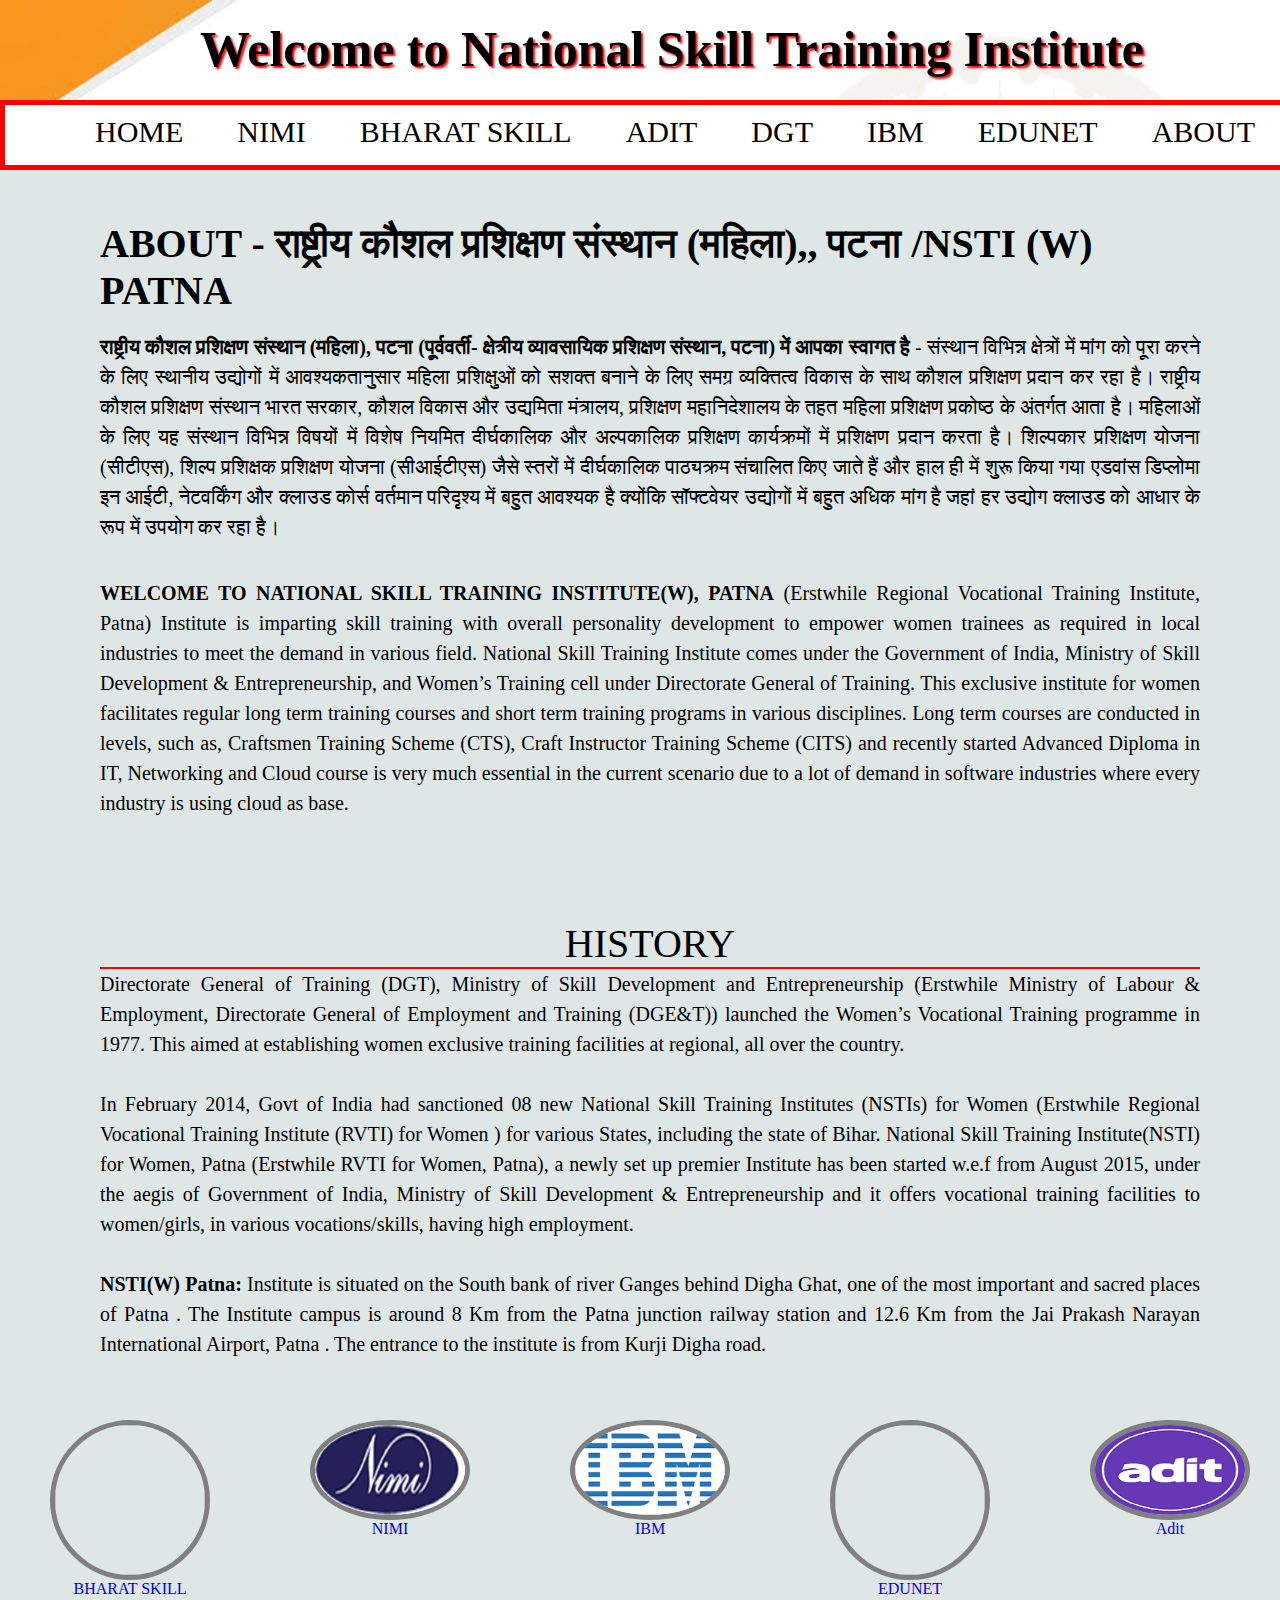
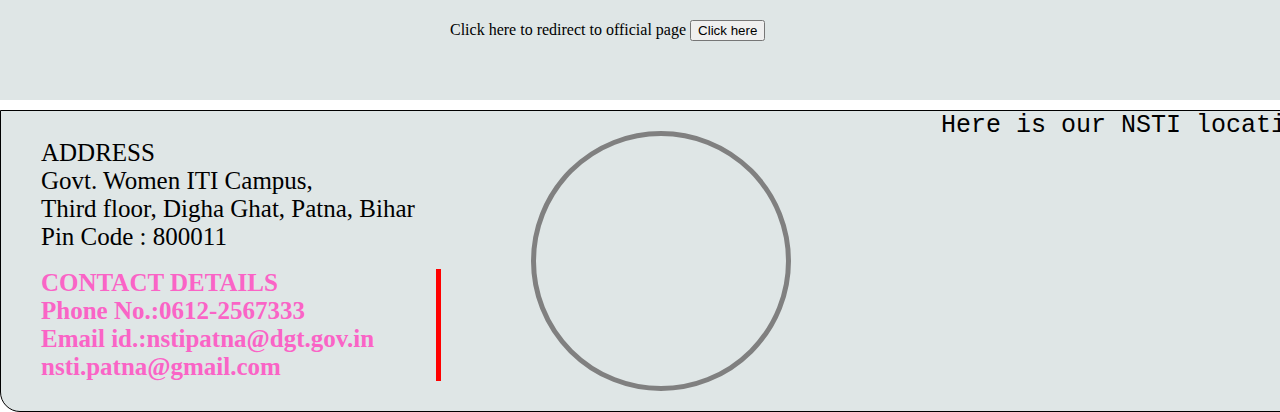
==== about.html @ ceca7fca "first" ====
<html>
<head>
<link rel="stylesheet" href="css/about1.css" />
</head>
<body>
<div id="container">
<div id="header">
<h1> Welcome to National Skill Training Institute  </h1>
</div>

<div id="navi">
<nav>
<ul>
<a href="index.html"><li>HOME</li></a>
<a href="https://nimionlineadmission.in/" target=" blank"><li>NIMI</li></a>
<a href="https://bharatskills.gov.in/" target=" blank"><li>BHARAT SKILL</li></a>
<a href="https://nstiwpatna.dgt.gov.in/node/197" target=" blank"><li>ADIT</li></a>
<a href="https://dgt.gov.in/" target=" blank"><li>DGT</li></a>
<a href="https://skillsbuild.edunetfoundation.org/" target=" blank"><li>IBM</li></a>
<a href="https://edunetfoundation.org/vocational/" target=" blank"><li>EDUNET</li></a>
<a href="#"><li>ABOUT</li></a>
</ul>
</nav>
</div>
 <div id="about1"><h2>ABOUT - राष्ट्रीय कौशल प्रशिक्षण संस्थान (महिला),, पटना /NSTI (W) PATNA</h2><br/>
<p><b>राष्ट्रीय कौशल प्रशिक्षण संस्थान (महिला), पटना (पूर्ववर्ती- क्षेत्रीय व्यावसायिक प्रशिक्षण संस्थान, पटना) में आपका स्वागत है</b> - संस्थान विभिन्न क्षेत्रों में मांग को पूरा करने के लिए स्थानीय उद्योगों में आवश्यकतानुसार महिला प्रशिक्षुओं को सशक्त बनाने के लिए समग्र व्यक्तित्व विकास के साथ कौशल प्रशिक्षण प्रदान कर रहा है। राष्ट्रीय कौशल प्रशिक्षण संस्थान भारत सरकार, कौशल विकास और उद्यमिता मंत्रालय, प्रशिक्षण महानिदेशालय के तहत महिला प्रशिक्षण प्रकोष्ठ के अंतर्गत आता है। महिलाओं के लिए यह संस्थान विभिन्न विषयों में विशेष नियमित दीर्घकालिक और अल्पकालिक प्रशिक्षण कार्यक्रमों में प्रशिक्षण प्रदान करता है। शिल्पकार प्रशिक्षण योजना (सीटीएस), शिल्प प्रशिक्षक प्रशिक्षण योजना (सीआईटीएस) जैसे स्तरों में दीर्घकालिक पाठ्यक्रम संचालित किए जाते हैं और हाल ही में शुरू किया गया एडवांस डिप्लोमा इन आईटी, नेटवर्किंग और क्लाउड कोर्स वर्तमान परिदृश्य में बहुत आवश्यक है क्योंकि सॉफ्टवेयर उद्योगों में बहुत अधिक मांग है जहां हर उद्योग क्लाउड को आधार के रूप में उपयोग कर रहा है।</p><br/><br/>

<p><b>WELCOME TO NATIONAL SKILL TRAINING INSTITUTE(W), PATNA</b> (Erstwhile Regional Vocational Training Institute, Patna) Institute is imparting skill training with overall personality development to empower women trainees as required in local industries to meet the demand in various field. National Skill Training Institute comes under the Government of India, Ministry of Skill Development & Entrepreneurship, and Women’s Training cell under Directorate General of Training. This exclusive institute for women facilitates regular long term training courses and short term training programs in various disciplines. Long term courses are conducted in levels, such as, Craftsmen Training Scheme (CTS), Craft Instructor Training Scheme (CITS) and recently started Advanced Diploma in IT, Networking and Cloud course is very much essential in the current scenario due to a lot of demand in software industries where every industry is using cloud as base.

</p></div>
<div id="about2">
<p id="yo">HISTORY</p>
<p id="yo1">Directorate General of Training (DGT), Ministry of Skill Development and Entrepreneurship (Erstwhile Ministry of Labour & Employment, Directorate General of Employment and Training (DGE&T)) launched the Women’s Vocational Training programme in 1977. This aimed at establishing women exclusive training facilities at regional, all over the country.<br/><br/>

In February 2014, Govt of India had sanctioned 08 new National Skill Training Institutes (NSTIs) for Women (Erstwhile Regional Vocational Training Institute (RVTI) for Women ) for various States, including the state of Bihar. National Skill Training Institute(NSTI) for Women, Patna (Erstwhile RVTI for Women, Patna), a newly set up premier Institute has been started w.e.f from  August 2015, under the aegis of Government of India, Ministry of Skill Development & Entrepreneurship and it offers vocational training facilities to women/girls, in various vocations/skills, having high employment.<br/><br/>

<b>NSTI(W) Patna: </b>Institute is situated on the South bank of river Ganges behind Digha Ghat, one of the most important and sacred places of Patna . The Institute campus is around 8 Km from the Patna junction railway station and 12.6 Km from the Jai Prakash Narayan International Airport, Patna . The entrance to the institute is from Kurji Digha road.</p>
</div>
<div  id="image">
<div> <a href="#"><img src="bsk.jpg" class="ima"/>
<p>BHARAT SKILL</p></a>
</div>
<div > <a href="#"><img src="nimi.png" class="ima"/>
<p>NIMI</p></a></div>
<div><a href="#"><img src="ibm.jpg" class="ima"/>
<p>IBM</p></a></div>
<div><a href="#"><img src="edunet.jpg" class="ima"/>
<p>EDUNET</p></a></div>
<div><a href="#"><img src="adit.jpg" class="ima"/>
<p>Adit</p></a></div>
</div>
<div id="last1"><p id="m"> Click here to redirect to official page</p>
<a href="#"><input type="button" value="Click here" id="last"></a></div>
</div>
<div id="foot">


<div id="fa"><pre><p style="font-size: 25px;">    Here is our NSTI location   </pre></p>
<iframe src="https://www.google.com/maps/embed?pb=!1m14!1m8!1m3!1d14387.030376077257!2d85.0940349!3d25.6461696!3m2!1i1024!2i768!4f13.1!3m3!1m2!1s0x0%3A0xd17227447720f100!2sNSTI(W)%20PATNA!5e0!3m2!1sen!2sin!4v1673090006009!5m2!1sen!2sin" width="400" height="250" style="border:0;" allowfullscreen="" loading="lazy" referrerpolicy="no-referrer-when-downgrade"></iframe>
</div>
<div id="fb">
<iframe width="250" height="250" src="https://www.youtube.com/embed/2UkDvu4jpEc" title="YouTube video player" frameborder="0" allow="accelerometer; autoplay; clipboard-write; encrypted-media; gyroscope; picture-in-picture; web-share" allowfullscreen id="ifa" poster="a.jpg"></iframe>
</div>
<div id="fc"><p style="font-size: 25px;"><br>ADDRESS<br>
Govt. Women ITI Campus,<br> Third floor, Digha Ghat, Patna, Bihar Pin Code : 800011</p></b><br><b><p id="k">
CONTACT DETAILS<br>
Phone No.:0612-2567333 <br>
Email id.:nstipatna@dgt.gov.in<br>
nsti.patna@gmail.com</b></p><br></div>

</div>

</body
</html>
---- css/about1.css ----
*{

margin: 0px;
paddind: 0px;}


h1{
text-shadow: 2px 2px 2px red;
font-size: 50px;
margin-left: 200px;
padding-top: 20px;
}
/*h1:hover{
//font-family: Abril Fatface, cursive;
color: grey;
text-shadow: 2px 2px 2px red;
font-size: 55px;
}*/
#header{
height: 100px;
width: 1300px;
background-color: #41b3a3;
margin: 0px;
background-image: url("akam.jpg");
}
#container{
height: 1700px;
width: 1300px;
background-color:#dfe6e6;
//border: 1px solid red;
margin:auto;
}
#navi{
width: auto;
height: 60px;
border: 5px solid red;
background-color: white;
margin: 0px;
}
nav ul{
display: inline;
text-decoration;

}
nav ul li{
display: inline;
margin-left: 50px;
font-size: 30px;

}
li:hover{ 

color:#659dbd;
text-shadow: 2px 2px 1px yellow;
}
nav ul a{
text-decoration: none;
color: black;
} 
nav{
margin-top: 10px;
}
/*#sect,{
height: 450px;
width: 1298px;
//margin: 10px auto 10px auto;
//border:1px solid green;
background-color: #41b3a3;

}*/

#about1{
height: 700px;
width: 1100px;
//border: 1px solid red;
margin: auto;
margin-top: 50px

}

#about1 h2{
font-size: 40px;
}

#about1 p{
font-size: 20px;
text-align: justify;
line-height:1.5;
}
#about2{

height: 450px;
width: 1100px;
//border: 1px solid red;
margin: auto;
//margin-top: 10px
}
#image{
height: 250px;
width: auto;
//background-color: black;

}
#image div{
height: 250px;
width:260px;
float: left;
}
#image div p{
text-align: center;
}
.ima{
heigth: 150px;
width: 150px;
border-radius: 50%;
margin-left: 50px;
margin-top: 50px;
border: 5px solid grey;
}
#image a{
text-decoration: none;
}
#yo{
font-size: 40px;
text-align: center;
border-bottom: 2px solid red;
}

#yo1{
font-size: 20px;
text-align: justify;
line-height:1.5;
}
#m{
display: inline;
}
#last1{
height: 50px;
width: 400px;
margin: auto;
//background-color: red;
}




#foot{
height: 300px;
width: 1300px;
border: 1px solid black;
align: bottom;
margin: auto;
background-color: #dfe6e6;
border-radius: 0px 20px 0px 20px;
margin-top: 10px;	
}
#fc{
height: 300px;
width: 400px;
float: right;
//border: 1px solid blue;
margin-left: 20px;

}

#fb{
height: 300px;
width: 400px;
float: right;
//border: 1px solid blue;
margin-left: 20px;
position:  scroll;
}
#ifa{
border-radius: 50%;
margin: 20px 40px 10px 70px;
border: 5px solid grey; 
}
#fa{
height: 300px;
width: 400px;
float: right;
//border: 1px solid blue;
margin-left: 20px;
margin-right: 20px;
}
#k{
font-size: 25px;
 color:rgb(250,100,198);
border-right:5px solid red;
}
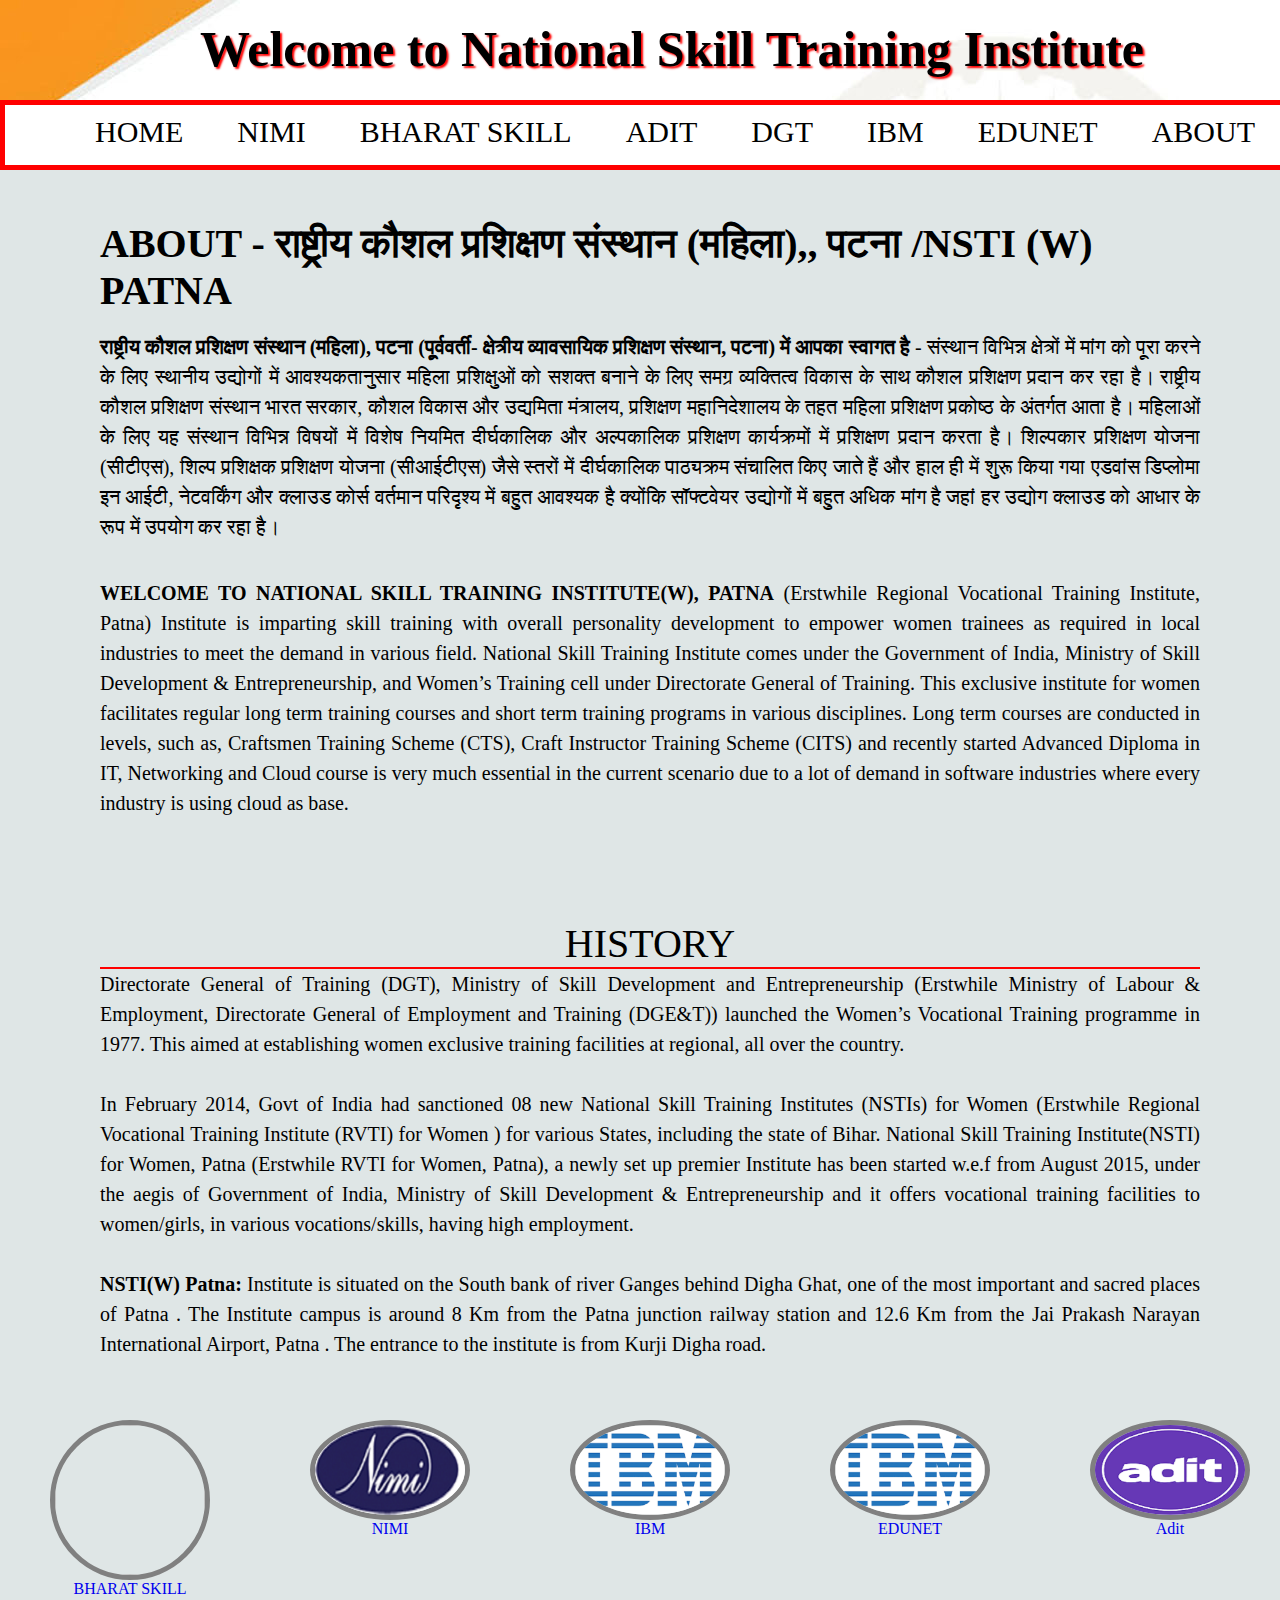
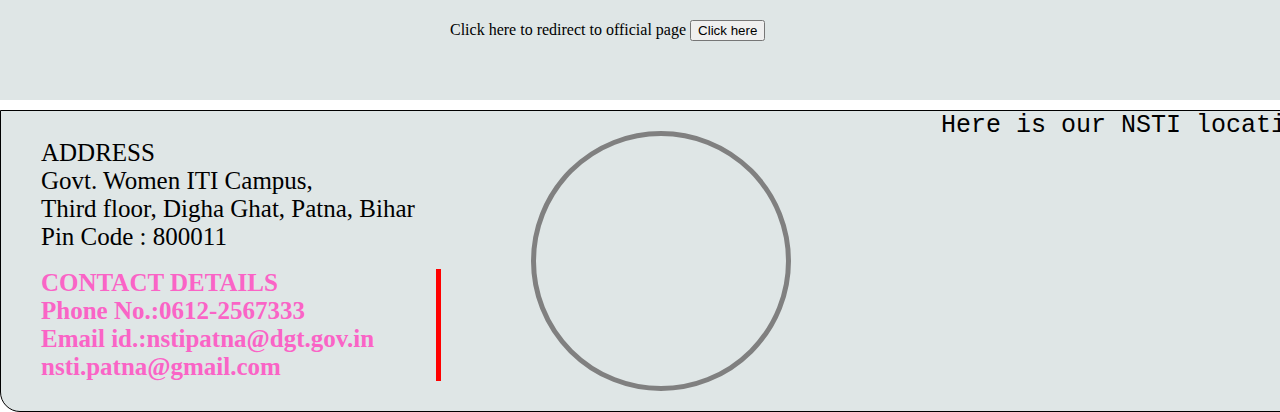
==== commit 0ef136bd: "third" ====
--- a/about.html
+++ b/about.html
@@ -37,14 +37,14 @@
 <b>NSTI(W) Patna: </b>Institute is situated on the South bank of river Ganges behind Digha Ghat, one of the most important and sacred places of Patna . The Institute campus is around 8 Km from the Patna junction railway station and 12.6 Km from the Jai Prakash Narayan International Airport, Patna . The entrance to the institute is from Kurji Digha road.</p>
 </div>
 <div  id="image">
-<div> <a href="#"><img src="bsk.jpg" class="ima"/>
+<div> <a href="#"><img src="nimi.jpg" class="ima"/>
 <p>BHARAT SKILL</p></a>
 </div>
 <div > <a href="#"><img src="nimi.png" class="ima"/>
 <p>NIMI</p></a></div>
 <div><a href="#"><img src="ibm.jpg" class="ima"/>
 <p>IBM</p></a></div>
-<div><a href="#"><img src="edunet.jpg" class="ima"/>
+<div><a href="#"><img src="ibm.jpg" class="ima"/>
 <p>EDUNET</p></a></div>
 <div><a href="#"><img src="adit.jpg" class="ima"/>
 <p>Adit</p></a></div>
@@ -71,4 +71,4 @@
 </div>
 
 </body
-</html>+</html>
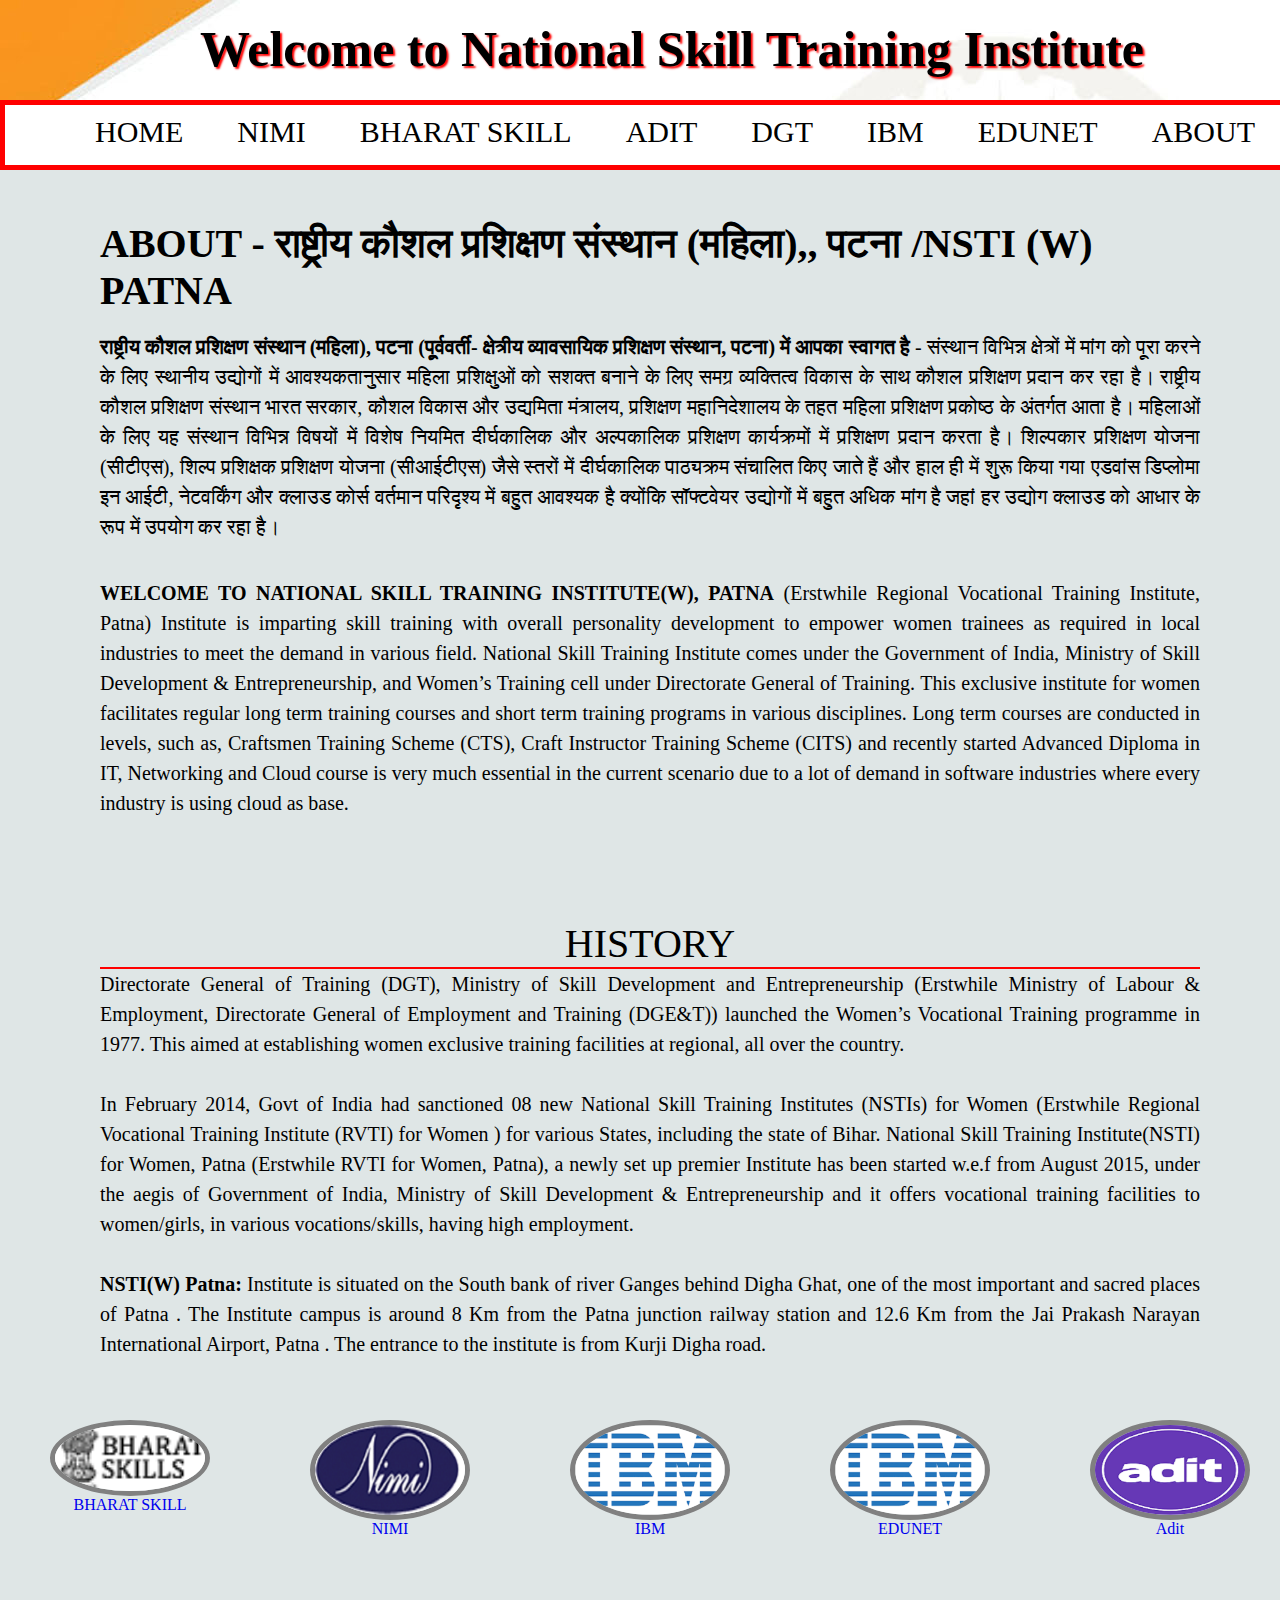
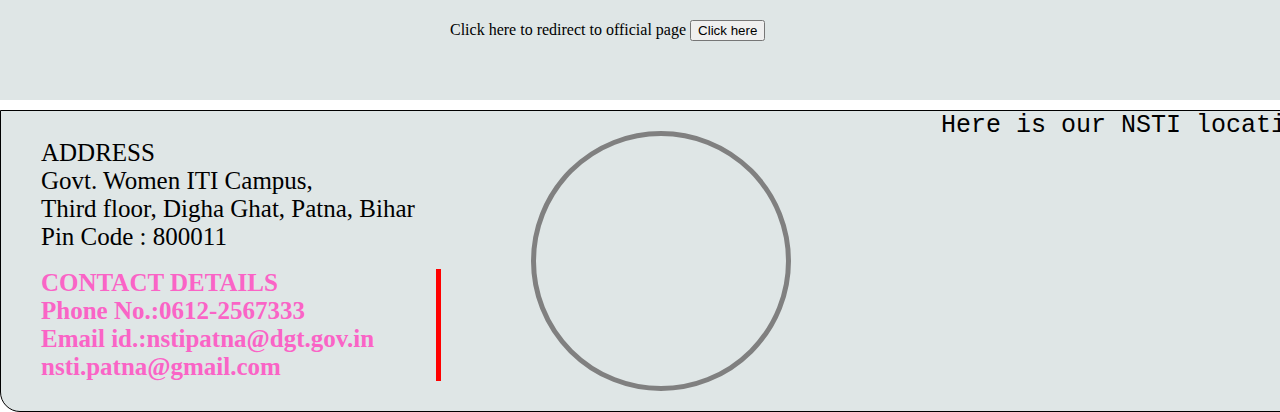
==== commit 7a1132d9: "bskill added" ====
--- a/about.html
+++ b/about.html
@@ -37,7 +37,7 @@
 <b>NSTI(W) Patna: </b>Institute is situated on the South bank of river Ganges behind Digha Ghat, one of the most important and sacred places of Patna . The Institute campus is around 8 Km from the Patna junction railway station and 12.6 Km from the Jai Prakash Narayan International Airport, Patna . The entrance to the institute is from Kurji Digha road.</p>
 </div>
 <div  id="image">
-<div> <a href="#"><img src="nimi.jpg" class="ima"/>
+<div> <a href="#"><img src="bskill.png" class="ima"/>
 <p>BHARAT SKILL</p></a>
 </div>
 <div > <a href="#"><img src="nimi.png" class="ima"/>
